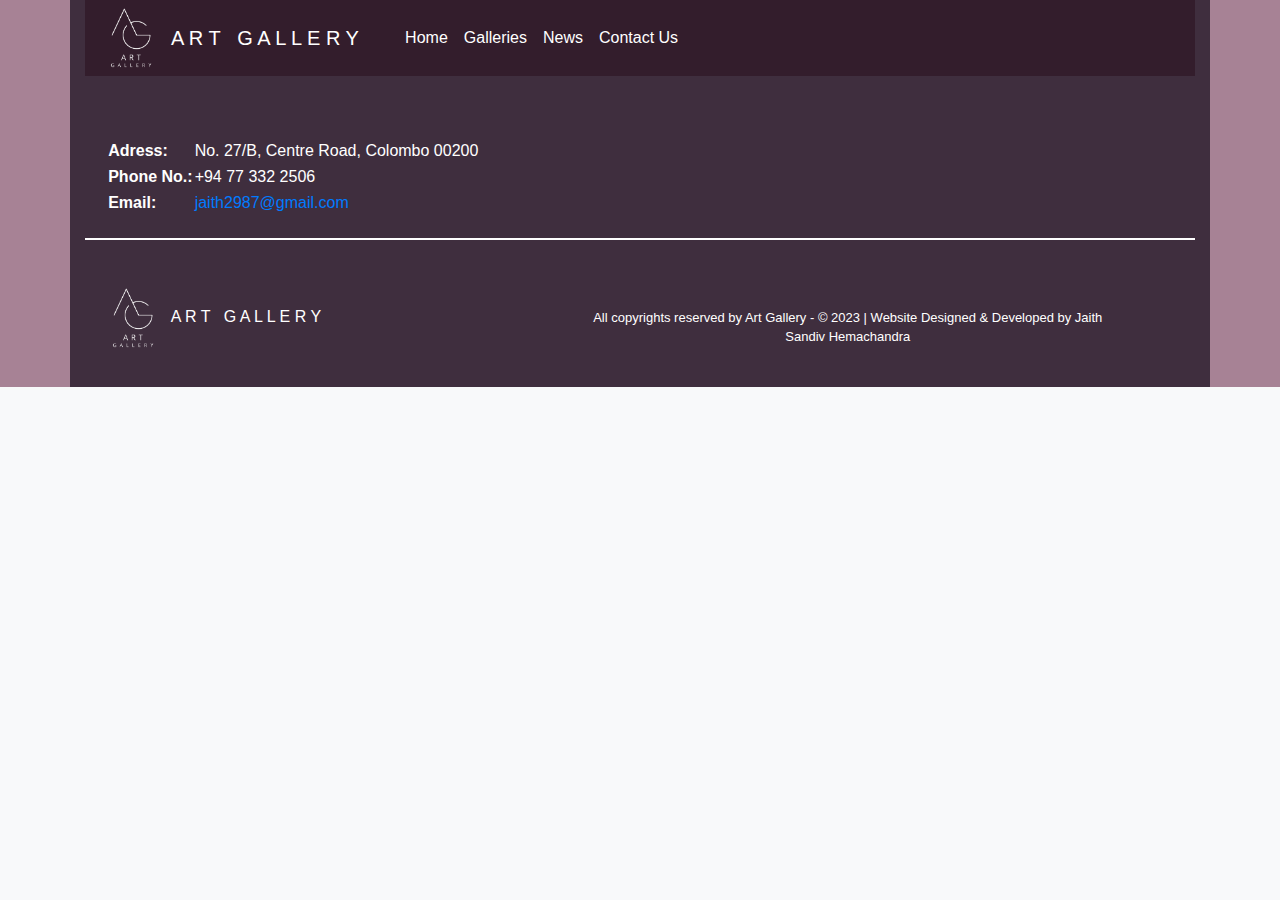
==== contact.html @ 1232d604 "Add files via upload" ====
<!doctype html>
<html lang="en">
<head>
<meta charset="utf-8">
<meta http-equiv="X-UA-Compatible" content="IE=edge">
<meta name="viewport" content="width=device-width, initial-scale=1.0">
<title>ART GALLERY</title>
<link href="css/bootstrap-4.4.1.css" rel="stylesheet" type="text/css">
<link href="n.css" rel="stylesheet" type="text/css">
</head>

<body>
<div class="container-fluid">
  <div class="container">
    <nav class="navbar navbar-expand-lg navbar-light"> <img src="images/Brown Retro Geometric Lined Arches Gallery Logo.png" width="60" height="60" alt=""/><a class="navbar-brand" href="#">&nbsp; A R T&nbsp; &nbsp;G A L L E R Y&nbsp; &nbsp;&nbsp;</a>
        <button class="navbar-toggler" type="button" data-toggle="collapse" data-target="#navbarSupportedContent1" aria-controls="navbarSupportedContent1" aria-expanded="false" aria-label="Toggle navigation"> <span class="navbar-toggler-icon"></span> </button>
        <div class="collapse navbar-collapse" id="navbarSupportedContent1">
<ul class="navbar-nav mr-auto">
            
          <li class="nav-item active"> <a class="nav-link" href="index.html">Home <span class="sr-only">(current)</span></a> </li>
            <li class="nav-item"> <a class="nav-link" href="gallaries.html">Galleries</a> </li>
            <li class="nav-item"> <a class="nav-link" href="news.html">News</a></li>
            <li class="nav-item"> <a class="nav-link" href="contact.html">Contact Us</a></li>
          </ul>
</div>
      </nav>
	  &nbsp;
	  <div class="container" id="contact">
    <table>
      <p>      
      <tr>
        <th>Adress: </th>
        <td>No. 27/B, Centre Road, Colombo 00200</td>
      </tr>
      <tr>
        <th>Phone No.: </th>
        <td>+94 77 332 2506</td>
      </tr>
      <tr>
        <th>Email: </th>
        <td><a href="jaith2987@gmail.com">jaith2987@gmail.com</a></td>
      </tr>
    </p>
  
    </table>
		  </div>
&nbsp;
	  <footer>&nbsp;
	    <div class="row">&nbsp;&nbsp;&nbsp;&nbsp;
	      <div class="col-xl-5"><img src="images/Brown Retro Geometric Lined Arches Gallery Logo.png" alt="" width="60" height="60" class="img-fluid"/>&nbsp; A R T&nbsp; &nbsp;G A L L E R Y</div>
	      <div class="col-xl-6"> <br>
	        <p>All copyrights reserved by Art Gallery - © 2023 | Website Designed &amp; Developed by Jaith Sandiv Hemachandra</p>
          </div>
        </div>
	    &nbsp; </footer>
</div>
</div>
<script src="js/jquery-3.4.1.min.js"></script>
<script src="js/popper.min.js"></script>
<script src="js/bootstrap-4.4.1.js"></script>
</body>
</html>
---- n.css ----
@charset "utf-8";
.container-fluid .container {
    background-color: #3F2E3E;
}
footer .row .col-xl-6 {
    text-align: center;
    font-size: 13px;
    color: #FFFFFF;
}
footer .row .col-xl-4 {
    text-align: center;
    color: #FFFFFF;
}
.row .col-xl-5 .img-fluid {
    font-size: 20px;
    color: #FFFFFF;	
}
.container-fluid .container .navbar.navbar-expand-lg.navbar-light {
    background-color: #331D2C;
}
.container .navbar.navbar-expand-lg.navbar-light .navbar-brand {
    color: #FFFFFF;
}
.navbar-nav.mr-auto .nav-item.active .nav-link {
    color: #FFFFFF;
}
.navbar-nav.mr-auto .nav-item .nav-link {
    color: #FFFFFF;
}
.container-fluid {
    background-color: #A78295;
}
footer .row .col-xl-5 {
    color: #FFFFFF;
}
#headingThree1 .mb-0 .collapsed {
    color: #3F2E3E;
}
#headingTwo1 .mb-0 .collapsed {
    color: #3F2E3E;
}
#headingOne1 .mb-0 a {
    color: #3F2E3E;
}
.card.col-md-4.col-xl-12 .card-body .btn.btn-primary {
    background-color: #3F2E3E;
}
h1 .text-center em {
    color: #FFFFFF;
}
.container-fluid .container .container {
    border-bottom: solid;
	border-bottom-width: 2px;
    border-bottom-color: #FFFFFF;
	color: white;
}
.container-fluid .container #contact {
	padding: 2%;
	margin: 0px auto;
	align-content: center;
	align-items: center;
}
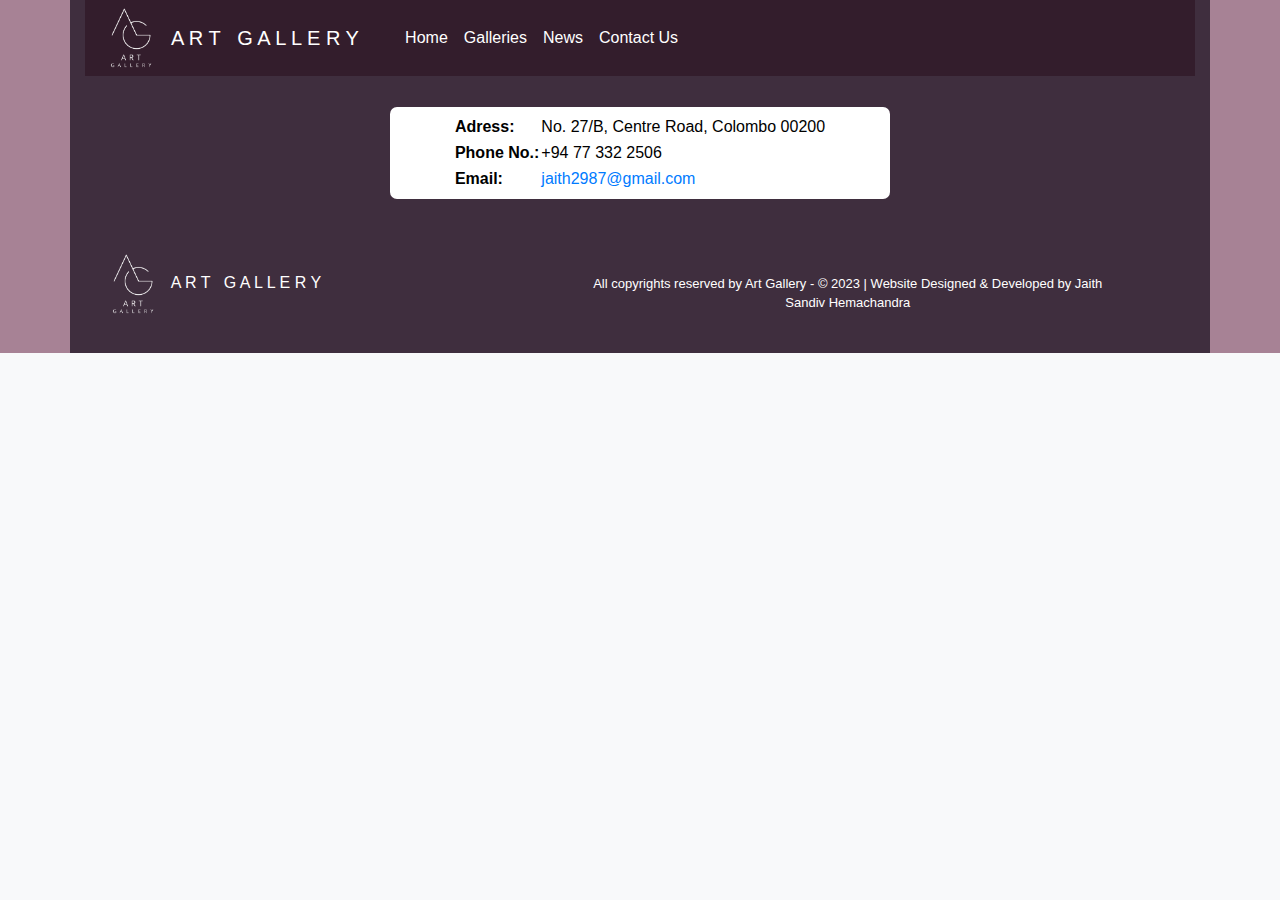
==== commit 17c8b1f4: "Add files via upload" ====
--- a/contact.html
+++ b/contact.html
@@ -26,8 +26,10 @@
       </nav>
 	  &nbsp;
 	  <div class="container" id="contact">
+<center>
     <table>
-      <p>      
+		<tr>
+		</tr>
       <tr>
         <th>Adress: </th>
         <td>No. 27/B, Centre Road, Colombo 00200</td>
@@ -39,10 +41,11 @@
       <tr>
         <th>Email: </th>
         <td><a href="jaith2987@gmail.com">jaith2987@gmail.com</a></td>
-      </tr>
-    </p>
-  
+      </tr> 
+		<tr>
+		</tr>
     </table>
+		  </center>
 		  </div>
 &nbsp;
 	  <footer>&nbsp;
--- a/n.css
+++ b/n.css
@@ -48,15 +48,19 @@
 h1 .text-center em {
     color: #FFFFFF;
 }
-.container-fluid .container .container {
-    border-bottom: solid;
-	border-bottom-width: 2px;
-    border-bottom-color: #FFFFFF;
-	color: white;
+.container-fluid .container #news {
+	color: black;
+	margin: 7px auto;
+	background-color: white;
+	border-radius: 7px;
+	padding-bottom: 7px;
 }
 .container-fluid .container #contact {
-	padding: 2%;
-	margin: 0px auto;
-	align-content: center;
-	align-items: center;
+	color: black;
+	margin: 7px auto;
+	background-color: white;
+	border-radius: 7px;
+	padding-bottom: 7px;
+	padding-top: 7px;	
+	width: 500px; 
 }
